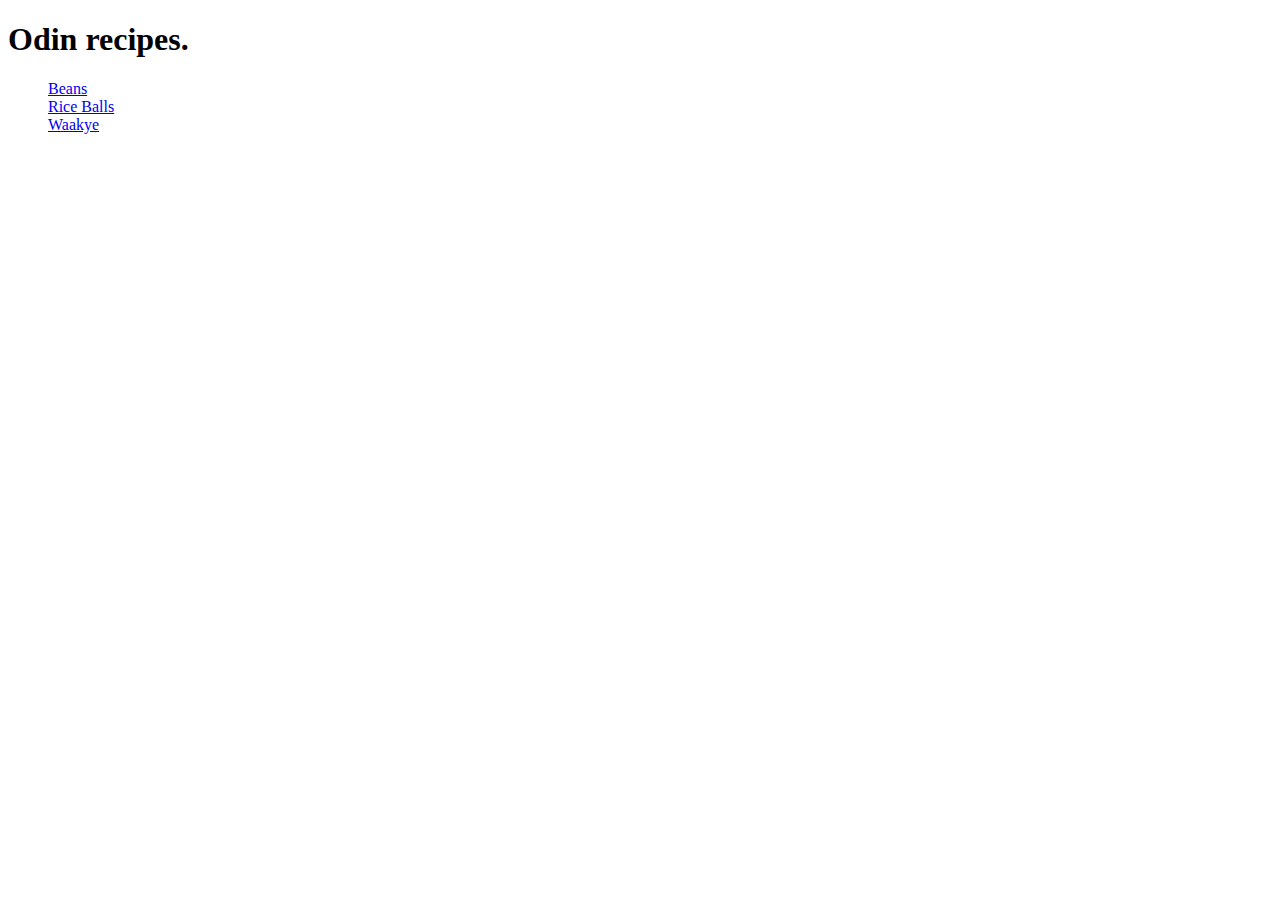
==== index.html @ d3733033 "Uploading al files" ====
<!DOCTYPE html>
<html lang="en">
<head>
    <meta charset="UTF-8">
    <meta name="viewport" content="width=device-width, initial-scale=1.0">
    <title>Odin-recipes</title>
</head>
<body>
    <h1>Odin recipes.</h1>
    <ul>
        <a href="./recipes/beans.html">Beans</a><br>
        <a href="./recipes/rice-balls.html">Rice Balls</a><br>
        <a href="./recipes/waakye.html">Waakye</a>
    </ul>

</body>
</html>
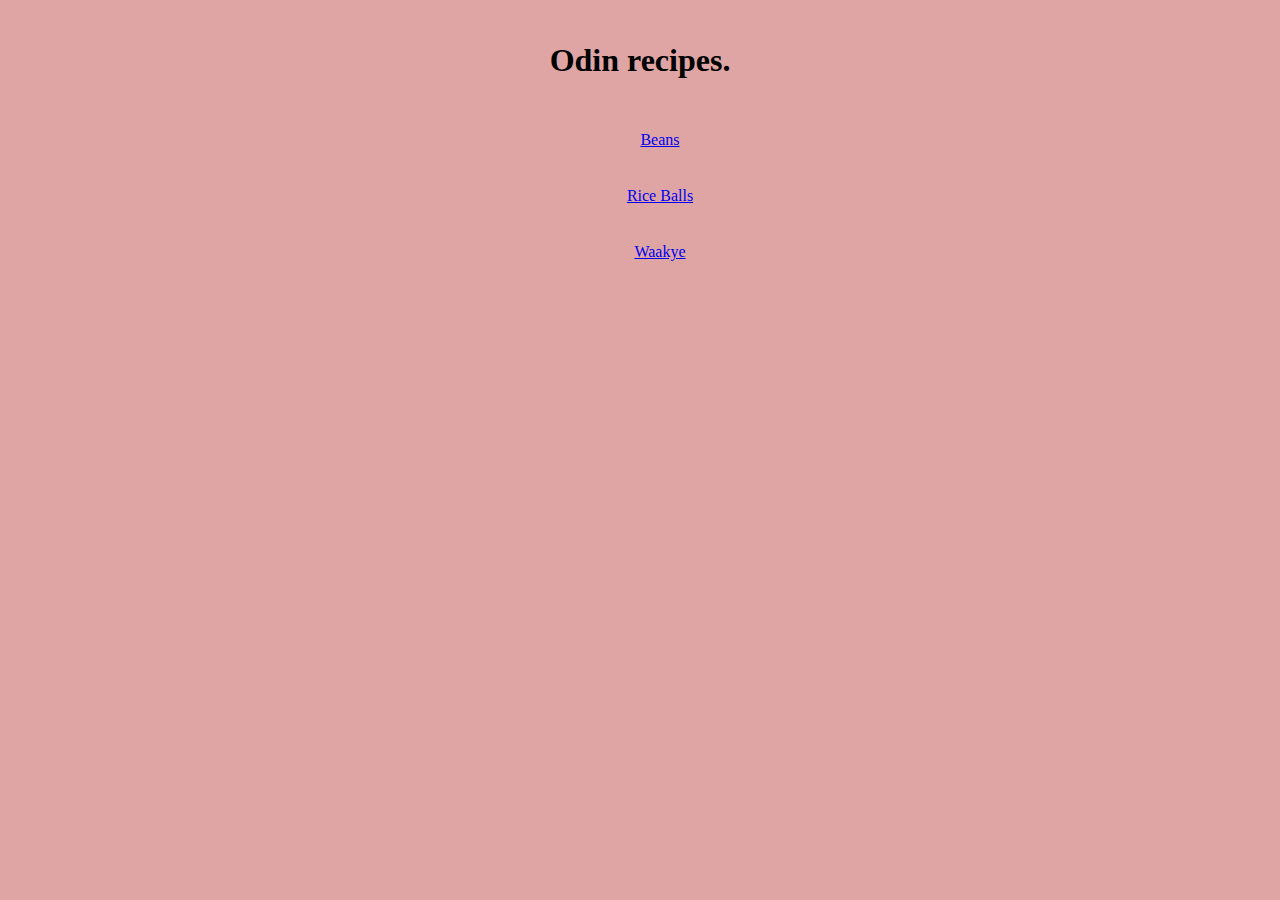
==== commit 9b4d752e: "Added classes to html elements The classes helped to target recipes list on the home page." ====
--- a/index.html
+++ b/index.html
@@ -3,11 +3,12 @@
 <head>
     <meta charset="UTF-8">
     <meta name="viewport" content="width=device-width, initial-scale=1.0">
+    <link rel = "stylesheet" type= text/css href="style.css">
     <title>Odin-recipes</title>
 </head>
-<body>
-    <h1>Odin recipes.</h1>
-    <ul>
+<body class="main-page">
+    <h1 class="page-head">Odin recipes.</h1>
+    <ul class="recipes-container">
         <a href="./recipes/beans.html">Beans</a><br>
         <a href="./recipes/rice-balls.html">Rice Balls</a><br>
         <a href="./recipes/waakye.html">Waakye</a>
--- a/style.css
+++ b/style.css
@@ -0,0 +1,21 @@
+.main-page{
+    background-color: #dfa5a5;
+    padding: 0%;
+    border: 0%;
+    margin: 0%;
+    box-sizing: border-box;
+    text-align: center;
+}
+
+.page-head {
+    padding: 2px;
+    margin: 40px;
+}
+.recipes-container {
+    margin: 50px;
+}
+.recipes-container a {
+    display: block;
+    margin-bottom: 20px;
+}
+
